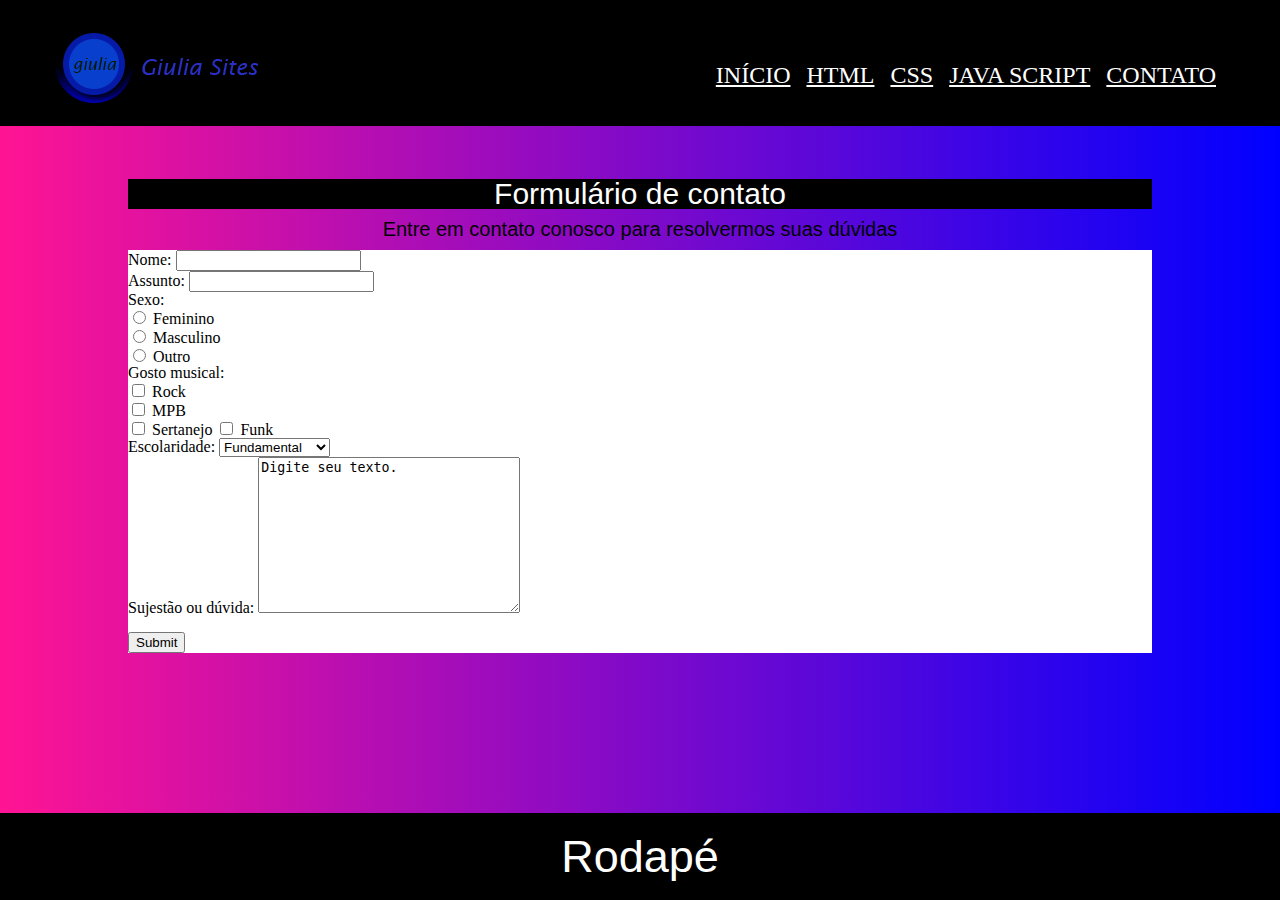
==== contato.html @ bc4f917b "Introdução a formulários no HTML" ====
<!DOCTYPE html>
<html lang="pt-br">
<head>
	<meta charset="utf-8">
    <meta name="viewport" content="width=device-width,initial-scale=1.0">
	<title>Contato</title>
	<link rel="shortcut icon" href="img/favicon8.png">
	<link rel="stylesheet" type="text/css" href="css/reset.css">
	<link rel="stylesheet" type="text/css" href="css/style.css">
</head>
<body>
	 <header class="fixo">
    <h1><img class="imglogo" src="img/logo.png"></h1>
        <nav class="menu-opcoes">
          <ul class="ajustes">
            <li><a href="index.html">INÍCIO</a></li>
            <li><a href="index.html#html">HTML</a></li>
            <li><a href="index.html#css">CSS</a></li>
            <li><a href="javascript.html">JAVA SCRIPT</a></li>
            <li><a href="contato.html">CONTATO</a></li>
          </ul>
        </nav>
     </header>
     <div class="conbot">
     <div class="container">
      <h1 class="centro" >Formulário de contato</h1>
      <p style="text-align: center; font-size: 20px;">Entre em contato conosco para resolvermos suas dúvidas</p>

      <form class="fundo">
        <div>
          <label>Nome:</label>
          <input type="text" name="">
        </div>
        <div>
          <label>Assunto:</label>
          <input type="text" name="">
        </div>
        <div>
          <h3>Sexo:</h3>
          <input type="radio" id="female" name="gender" value="male">
          <label for="male">Feminino</label><br>
          <input type="radio" id="male" name="gender" value="female">
          <label for="female">Masculino</label><br>
          <input type="radio" id="other" name="gender" value="other">
          <label for="other">Outro</label>
        </div>
        <div>
          <h3>Gosto musical:</h3>
          <input type="checkbox" id="female" name="gender" value="male">
          <label for="male">Rock</label><br>
          <input type="checkbox" id="male" name="gender" value="female">
          <label for="female">MPB</label><br>
          <input type="checkbox" id="other" name="gender" value="other">
          <label for="other">Sertanejo</label>
          <input type="checkbox" id="other" name="gender" value="other">
          <label for="other">Funk</label>
        </div>
        <div>
          <label for="cars">Escolaridade:</label>
          <select id="cars" name="cars">
          <option value="volvo">Fundamental</option>
          <option value="saab">Ensino médio</option>
          <option value="fiat">Superior</option>
          <option value="audi">Especialização</option>
          </select>
        </div>
        <div>
          <label>Sujestão ou dúvida:</label>
          <textarea name="message" rows="10" cols="30">Digite seu texto.</textarea>
          <br><br>
        </div>
        <div>
          <input type="submit" name="Enviar">
        </div>
      </form>
      
     </div>
 </div>

     <footer class="fixorodape"><p style="text-align: center; font-size: 45px; color: white;">Rodapé</p></footer>

   
</body>
</html>
---- css/style.css ----
html{
  scroll-behavior: smooth;
}

body{
  
  background-image: linear-gradient(to right,deeppink,blue);
}

.container{
  width: 80%;
  margin-right: auto;
  margin-left: auto;
  position: relative;
}

header,footer{
      background-color:rgba(0,0,0); 
      padding:1%;
      position: relative;
      display: flex;
      flex-direction: column;
      align-items: center;
      font-size: 1.5em;
      line-height: 1.5em;
}
.fixorodape{
      position: fixed;
      bottom: 0;
      right: 0;
      left: 0;
      z-index: 1030;
      background-color: rgba(0,0,0);

}


.menu-opcoes{
  text-align: center;
  color: blue;
}
.fixo{
      position: fixed;
      top: 0;
      right: 0;
      left: 0;
      z-index: 1030;
      background-color: rgba(0,0,0);
    }

.ajustes{
     line-height: 1;
     text-align: center;
}
}
.ajustes li:hover{
     background-color: green;
}
.centro {
    text-align: center; 
    font-family: arial;
    color: white;
    font-size: 30px;
    margin-top: 1%;
    margin-bottom: 1%;
    background-color: black;  
    
}
.fundo{
  background: #fff;
}
.conbot{
  margin-bottom: 140px;
}
h2{
    text-align: center;
    font-family: arial;
    background-color: #4682B4;
    font-size: 30px;
    margin-top: 1%;
    margin-bottom: 1%;
    text-shadow: 1px 1px white;
}

p {
    font-family: Arial;
    color:  none;
    font-size: 1em;
    margin-top: 1%;
    margin-bottom: 1%;
    }


figure{
  text-align: center;
  
}

a{ 
    color: white;
}


a:hover {
  color: blue;
  background-color: transparent;
  text-decoration: underline;
}

a:active {
  color: red;
  background-color: transparent;
  text-decoration: underline;
}

a:visited{
  color: mediumslateblue;
  background-color: transparent;
  text-decoration: underline; 
}
 table {
  font-family: arial, sans-serif;
  border-collapse: collapse;
  width: 80%;
  margin-right: auto;
  margin-left: auto;

}

td, th {
  border: 1px solid black;
  text-align: left;
  padding: 8px;
}

tr:nth-child(even) {
  background-color: white;
}

@media screen and (max-width: 599px){
  .container{
    margin-top: 55%;
  }

}

@media screen and (min-width: 600px){
  .container{
    margin-top: 40%
  }
}


@media only screen and (min-width: 768px){
  .container{
    margin-top: 14%
  }

  header{
    flex-direction: row;
    position: relative;
    height: 100px;
  }

  .menu-opcoes{
    position: absolute;
    right: 5%;
    top: 45%;
  }
  .menu-opcoes ul, li{
    display: inline;
    margin-left: 10px;
  }
  .imglogo{
    position: absolute;
    top: 20px;
    left: 3%;
  }
  .fotolado{
      float: left;
      margin-right: 10px;
}
}
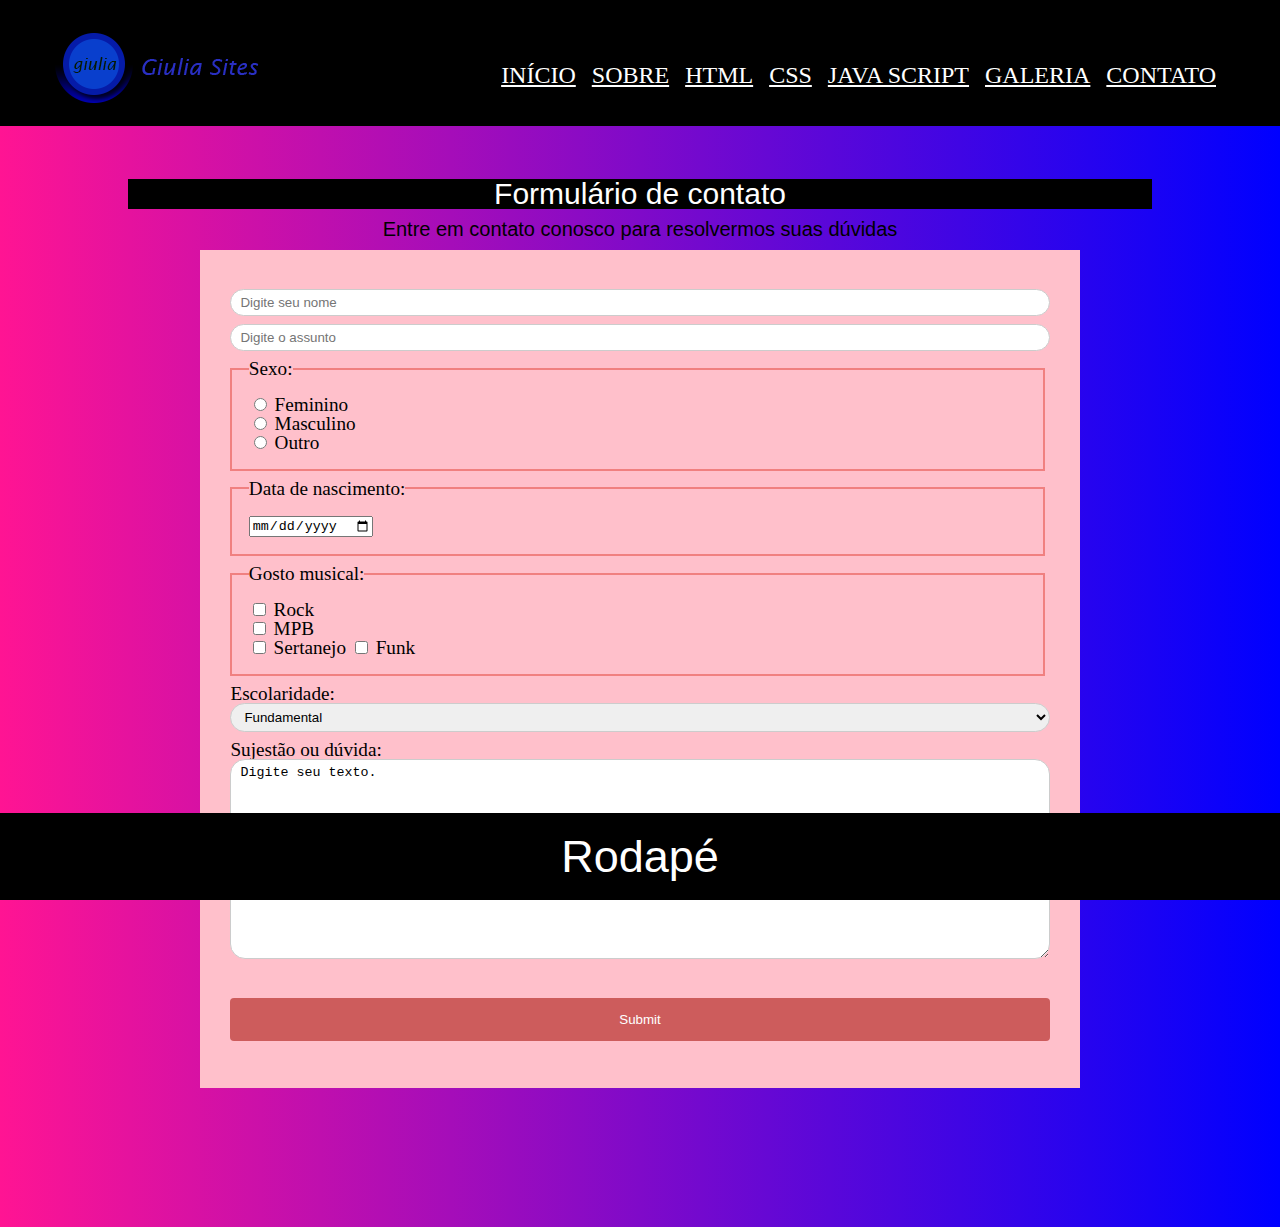
==== commit 4b5cd11b: "types e galeria" ====
--- a/contato.html
+++ b/contato.html
@@ -14,9 +14,11 @@
         <nav class="menu-opcoes">
           <ul class="ajustes">
             <li><a href="index.html">INÍCIO</a></li>
+            <li><a href="index.html">SOBRE</a></li>
             <li><a href="index.html#html">HTML</a></li>
             <li><a href="index.html#css">CSS</a></li>
             <li><a href="javascript.html">JAVA SCRIPT</a></li>
+            <li><a href="index.html#galeria">GALERIA</a></li>
             <li><a href="contato.html">CONTATO</a></li>
           </ul>
         </nav>
@@ -26,26 +28,34 @@
       <h1 class="centro" >Formulário de contato</h1>
       <p style="text-align: center; font-size: 20px;">Entre em contato conosco para resolvermos suas dúvidas</p>
 
-      <form class="fundo">
-        <div>
-          <label>Nome:</label>
-          <input type="text" name="">
+      <div class="fundo">
+      <form>
+        <div class="distancia">
+          <input type="text" placeholder="Digite seu nome">
         </div>
-        <div>
-          <label>Assunto:</label>
-          <input type="text" name="">
+        <div class="distancia">
+          <input type="text" placeholder="Digite o assunto">
         </div>
-        <div>
-          <h3>Sexo:</h3>
+        <div class="distancia">
+          <fieldset>
+          <legend>Sexo:</legend>
           <input type="radio" id="female" name="gender" value="male">
           <label for="male">Feminino</label><br>
           <input type="radio" id="male" name="gender" value="female">
           <label for="female">Masculino</label><br>
           <input type="radio" id="other" name="gender" value="other">
           <label for="other">Outro</label>
+          </fieldset>
         </div>
-        <div>
-          <h3>Gosto musical:</h3>
+        <div class="distancia">
+          <fieldset>
+          <legend> Data de nascimento: </legend>
+        <input type="date" name="">
+      </fieldset>
+      </div>
+        <div class="distancia">
+          <fieldset>
+            <legend>Gosto musical:</legend>
           <input type="checkbox" id="female" name="gender" value="male">
           <label for="male">Rock</label><br>
           <input type="checkbox" id="male" name="gender" value="female">
@@ -54,8 +64,9 @@
           <label for="other">Sertanejo</label>
           <input type="checkbox" id="other" name="gender" value="other">
           <label for="other">Funk</label>
+          </fieldset>
         </div>
-        <div>
+        <div class="distancia">
           <label for="cars">Escolaridade:</label>
           <select id="cars" name="cars">
           <option value="volvo">Fundamental</option>
@@ -64,16 +75,17 @@
           <option value="audi">Especialização</option>
           </select>
         </div>
-        <div>
+        <div class="distancia">
           <label>Sujestão ou dúvida:</label>
-          <textarea name="message" rows="10" cols="30">Digite seu texto.</textarea>
+          <textarea name="message" style="height: 200px; width: 100%;">Digite seu texto.</textarea>
           <br><br>
         </div>
-        <div>
+        <div class="distancia">
           <input type="submit" name="Enviar">
         </div>
       </form>
-      
+      </div>  
+
      </div>
  </div>
 
--- a/css/style.css
+++ b/css/style.css
@@ -12,6 +12,45 @@
   margin-right: auto;
   margin-left: auto;
   position: relative;
+}
+
+#sobre{
+  display: flex;
+  flex-direction: column;
+  align-items: center;
+  position: relative;
+  margin: 0 auto;
+}
+
+#sobre .sobre{
+  text-align: center;
+
+}
+
+#galeria{
+  display: flex;
+  flex-direction: column;
+  align-items: center;
+  position: relative;
+  margin: 5px 10px;
+}
+#galeria .galeria{
+  text-align: center;
+  padding: 30px;
+}
+.imggaleria{
+  width: 80%;
+  border-radius: 50px;
+  box-shadow: 10px 10px #6495ED ;
+}
+
+.imgsobre{
+  width: 20%;
+  height: 20%;
+  transition: width 2s, height 2s, transform 2s;
+}
+.imgsobre:hover{
+  transform: rotate(180deg);
 }
 
 header,footer{
@@ -67,8 +106,41 @@
     
 }
 .fundo{
-  background: #fff;
-}
+  background: #FFC0CB;
+  width: 80%;
+  margin-left: auto;
+  margin-right: auto;
+  padding: 3%;
+  font-size: 1.2em;
+}
+.distancia{
+  margin-top: 1%;
+  margin-bottom: 1%;
+}
+input[type=text], select, textarea{
+  width: 100%;
+  padding: 5px 9px;
+  display: inline-block;
+  border: 1px solid #ccc;
+  border-radius: 15px;
+  box-sizing: border-box;
+}
+input[type=submit] {
+  width: 100%;
+  background-color: #CD5C5C;
+  color: white;
+  padding: 14px 20px;
+  margin: 8px 0;
+  border: none;
+  border-radius: 4px;
+  cursor: pointer;
+}
+fieldset{
+  width: 95%;
+  border: 2px solid #F08080;
+  padding: 2%;
+}
+
 .conbot{
   margin-bottom: 140px;
 }
@@ -81,6 +153,11 @@
     margin-bottom: 1%;
     text-shadow: 1px 1px white;
 }
+h3{
+  font-size: 1.1em;
+  font-family: arial;
+  text-decoration: underline;
+}
 
 p {
     font-family: Arial;
@@ -180,4 +257,22 @@
       float: left;
       margin-right: 10px;
 }
+
+  #sobre, #galeria{
+    flex-direction: row;
+    flex-wrap: wrap;
+}
+  #sobre h1, h3, .p2{
+    width: 100%;
+    text-align: center;
+}
+  #sobre .sobre{
+    width: 25%;
+    text-align: center;
+  }
+#galeria .galeria{
+  width: 40%;
+  text-align: center;
+}
+
 }